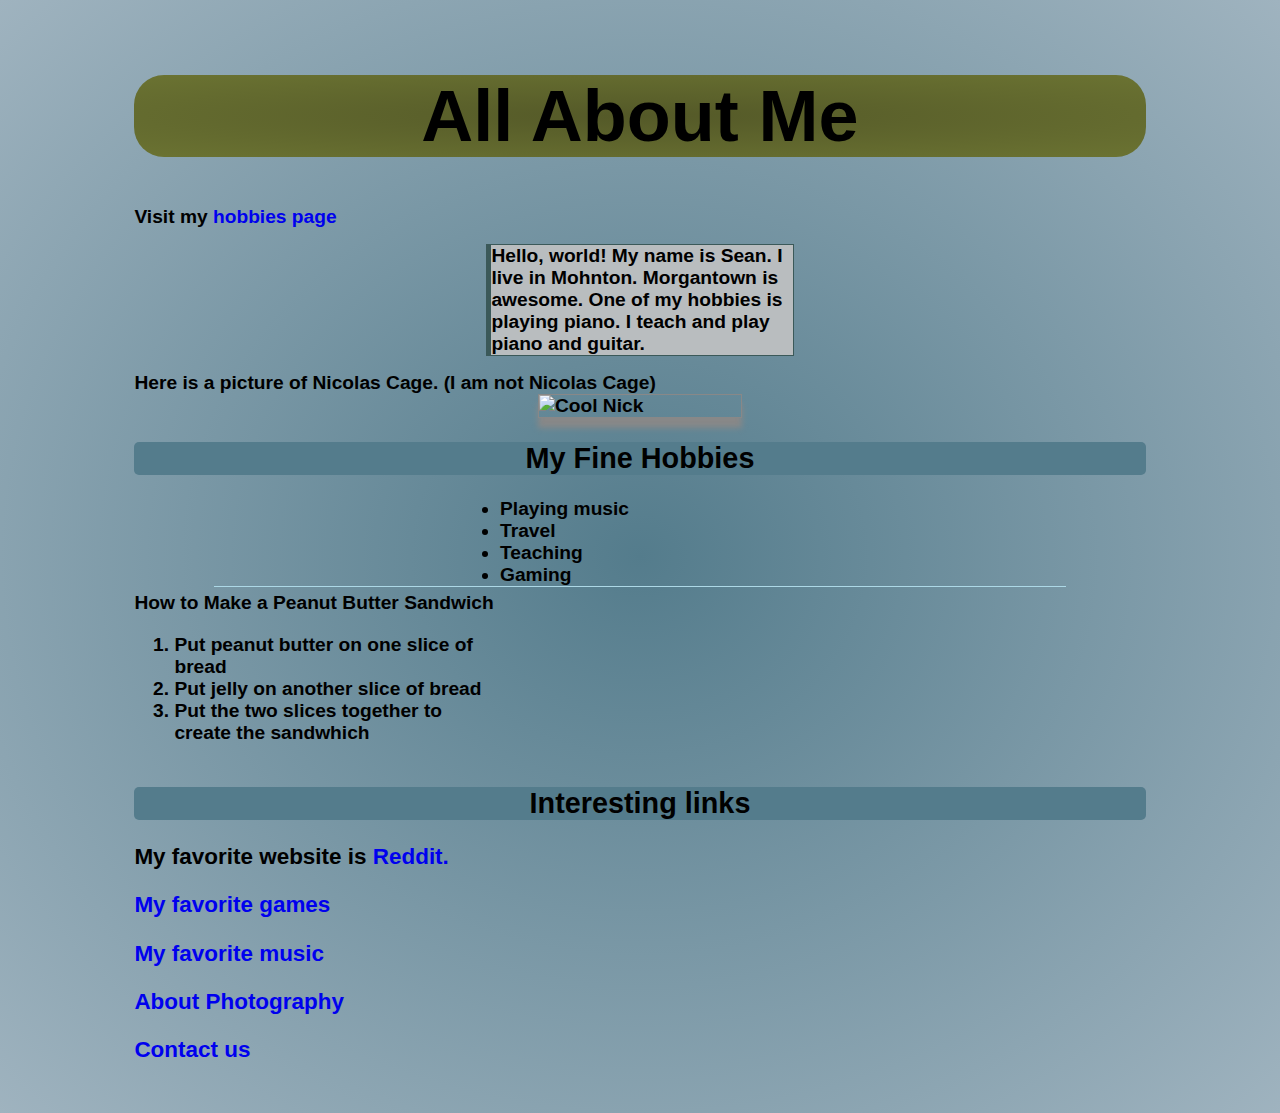
==== Day1HTML/index.html @ 8ed5fb76 "My First Page" ====
<!DOCTYPE html>
<html lang="en">
<head>
    <meta charset="UTF-8">
    <meta name="viewport" content="width=device-width, initial-scale=1.0">
    <title>My first web page</title>
    <link href="css/style.css" rel="stylesheet">
</head>
<body>
    <div class="wrapper">
    <h1>All About Me</h1>

    Visit my <a href=hobbies.html>hobbies page</a>

    <p class="hello">Hello, world! My name is Sean. I live in Mohnton. Morgantown is awesome.
       One of my hobbies is playing piano. I teach and play piano and guitar.</p> 

    Here is a picture of Nicolas Cage. (I am not Nicolas Cage)

    <img src="https://placecage.lucidinternets.com/200/300" alt="Cool Nick" title="Nick Cage being cool" class="cage">

    <h2>My Fine Hobbies</h2>

    <ul class="border">
        <li>Playing music</li>
        <li>Travel</li>
        <li>Teaching</li>
        <li>Gaming</li>
    </ul>
    How to Make a Peanut Butter Sandwich
<div class="pbj">
    <ol>
    <li>Put peanut butter on one slice of bread</li>
    <li>Put jelly on another slice of bread</li>
    <li>Put the two slices together to create the sandwhich</li>
    </ol>
</div>    

    <h2>Interesting links</h2>

    <h3>My favorite website is <a href="https://www.reddit.com" target="_blank">Reddit.</a>
    </h3>

    <h3>
        <a href="https://steamcommunity.com/profiles/76561198028645742/" target="_blank">My favorite games</a>
    </h3>
    <h3>
        <a href="https://open.spotify.com/user/sdf4845?si=ec6cd8b35a344202" target="_blank">My favorite music</a>
    </h3>
    <h3>
        <a href="markup.html">About Photography</a>
    </h3>
    <h3> <a href="contact.html">Contact us</a></h3>
</div>
</body>
</html>
---- Day1HTML/css/style.css ----
body {
    font-family: Arial, Helvetica, sans-serif;
    background: content-box radial-gradient(#547C8C, #9FB3BF);
    font-size: larger;
    font-weight: bold;
}
blockquote {
    font-style: italic;
}
h1 {
    background: content-box radial-gradient(#545928, #6B7332);
    text-align: center;
    border-radius: 30px;
    font-size: 4.5rem;
    font-family: 'Franklin Gothic Medium', 'Arial Narrow', Arial, sans-serif;
}
h2 {
    border-radius: 5px;
    background-color: #547C8C;
    text-align: center;
}
p {
  background: #B9BDBF;
  margin-left: 20px;
  border: 1px solid #3B5959;
  border-left: 5px solid #3B5959;

}
img {
    display: block;
    max-width: 20%;
    border: 1px solid #888;
    box-shadow: 0 0.5em 0.3em #888;
    margin-bottom: 1.25em;
  }
  #veryimportant {
    background-color: #545928;
    color: #9FB3BF;
    font-size: 2.5rem;
  }
  /*.borderparagraphs p {
    border: 1rem solid;
    border-color: #545928;
  }*/
  .quotes {
    font-family: Verdana, Geneva, Tahoma, sans-serif;
    font-weight: bolder;
  }
  .floatright {
    float:right;
    margin: 0 0 0 50rem;
  }
  .floatleft{
    float:left;
    margin:0 50rem 0 0;
  }
  article:after {
    content: "";
    display: table;
    clear: both;
}
.floatleftpic{
  float:left;
  margin: 0 1rem 0 0;
}
.emphasis{
  display: block;
  text-align: center;
  font-size: 3rem;
  font-weight: bold;
  
}
.nodisc {
  display:block;
  text-align: center;
}
.textcenter{
  text-align: center;
  font-size: 1.5rem;
  
}
.atfirst{
  font-family: cursive;
  font-size: 2rem
}
li {
  width: 20rem;
  margin: 0 auto;
}
.cage{
  margin: 0 auto;
}
.pbj{
  display: flex
}
.border{
  border-bottom: 1px solid lightblue;
  margin: 0 5rem 5px 5rem;
}
a{
  text-decoration: none;
}
.hello{
  margin: 1rem 22rem 1rem 22rem;
}
.wrapper {
	width: 80%;
	margin: 0 auto;
	padding: 1em;
}
.flex{
  display:flex;
  flex-flow: row nowrap;
  justify-content: center;
 border: 2rem dotted green;
}
.flexchild1{ 
  border:1rem solid green;
 flex-basis:33%
}
.flexchild2{
  border:2rem solid yellow;
}
.wrappermarkup{
  width: 90%;
	margin: 0 auto;
	padding: 1em;
}
fieldset{
  border: 1px solid black;
	border-radius: 10px;
	margin-bottom: 2rem; 
}
textarea{
	height:10rem;
	padding: 1rem;
}
label {
	display: block;
	padding-bottom: 0.3rem;
}
select {
	font-size: 1rem;
}
button{
	font-size: 1rem;
	margin: 2rem 0;
	background-color: #bb342f;
	color: white;
	border: none;
	padding: 0.5rem 1rem;
	border-radius: 10px;
}

input:not([type="radio"]):not([type="checkbox"]), textarea, select {
	display: block;
	margin-bottom: 2rem;
	width: 20rem;
	font-family: Arial, Helvetica, sans-serif;
	font-size: 1rem;
	padding: 0 1rem;
	border-radius: 10px;
	border: none;
}
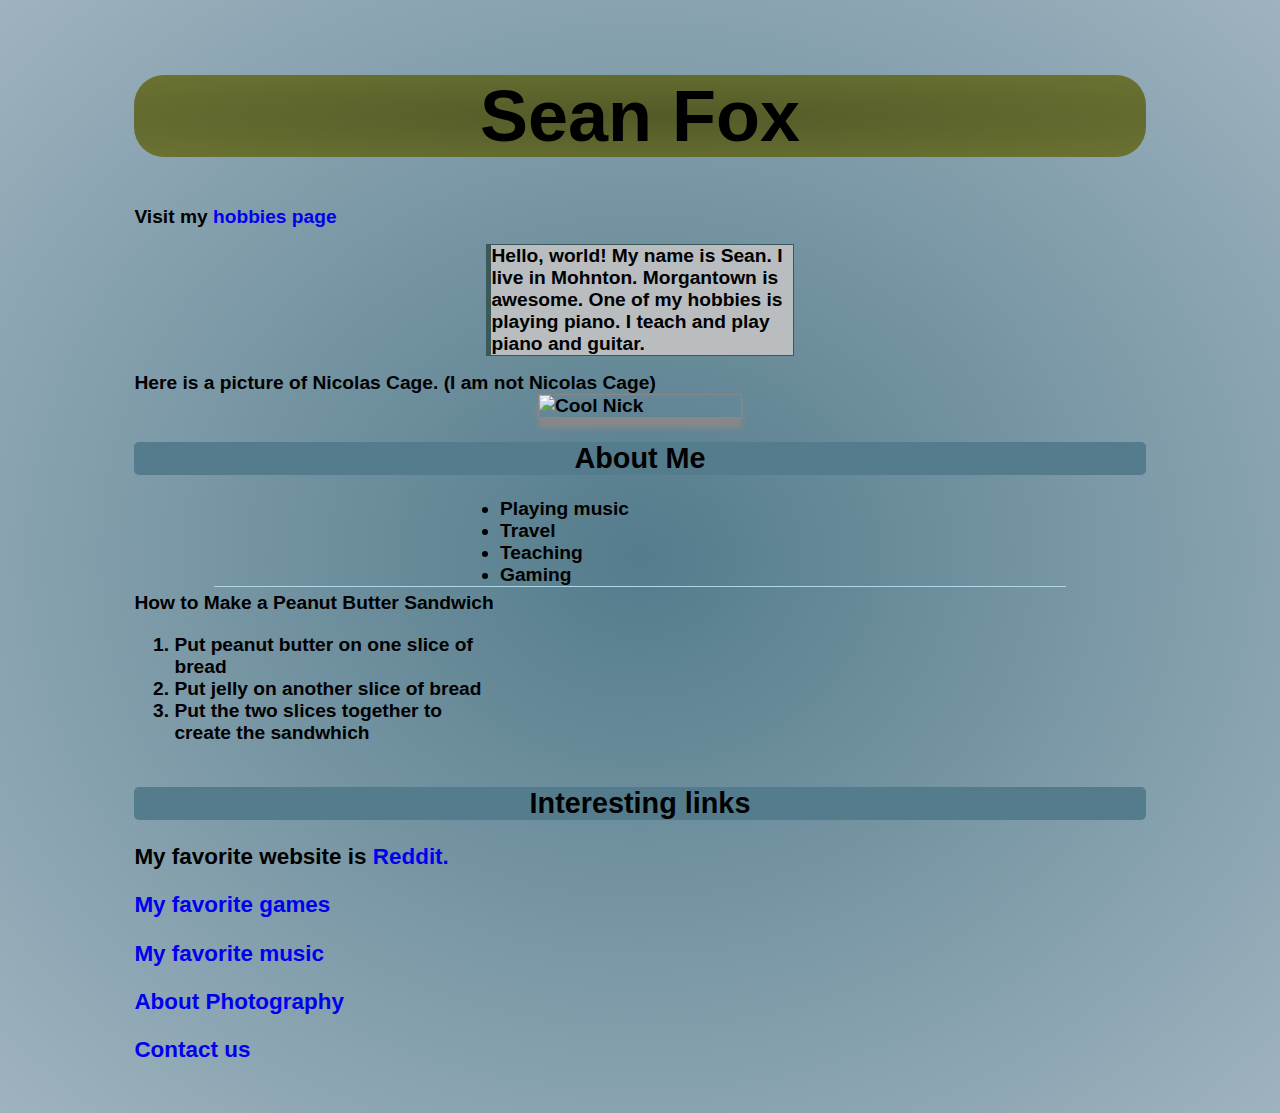
==== commit 3b9a869b: "New material" ====
--- a/Day1HTML/index.html
+++ b/Day1HTML/index.html
@@ -4,11 +4,14 @@
     <meta charset="UTF-8">
     <meta name="viewport" content="width=device-width, initial-scale=1.0">
     <title>My first web page</title>
+    <link rel="preconnect" href="https://fonts.googleapis.com">
+<link rel="preconnect" href="https://fonts.gstatic.com" crossorigin>
+<link href="https://fonts.googleapis.com/css2?family=Rasa:ital,wght@0,300..700;1,300..700&display=swap" rel="stylesheet">
     <link href="css/style.css" rel="stylesheet">
 </head>
 <body>
     <div class="wrapper">
-    <h1>All About Me</h1>
+    <h1>Sean Fox</h1>
 
     Visit my <a href=hobbies.html>hobbies page</a>
 
@@ -19,7 +22,7 @@
 
     <img src="https://placecage.lucidinternets.com/200/300" alt="Cool Nick" title="Nick Cage being cool" class="cage">
 
-    <h2>My Fine Hobbies</h2>
+    <h2>About Me</h2>
 
     <ul class="border">
         <li>Playing music</li>
